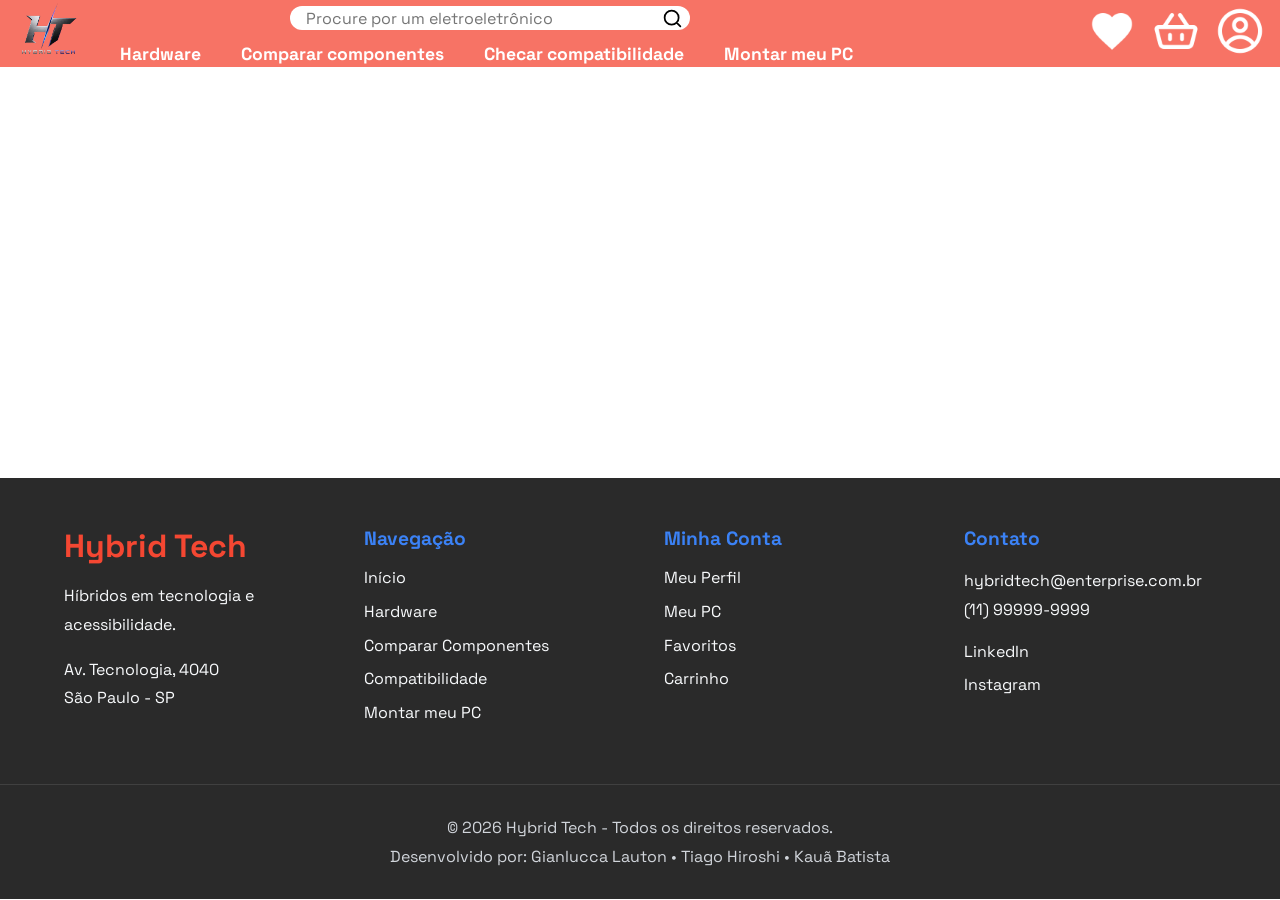
==== index.html @ 7f72a118 "primeiro commit" ====
<!DOCTYPE html>
<html lang="pt-BR">
<head>
    <meta charset="UTF-8">
    <meta name="viewport" content="width=device-width, initial-scale=1.0">
    <title>Página Inicial - Hybrid Tech</title>

    <link rel="preconnect" href="https://fonts.googleapis.com">
<link rel="preconnect" href="https://fonts.gstatic.com" crossorigin>
<link href="https://fonts.googleapis.com/css2?family=Space+Grotesk:wght@300..700&display=swap" rel="stylesheet">

    <link rel="stylesheet" href="./style.css">
    
</head>
<body>

    <header>

<section class="nav-bar">

    <div class="logo">

        <a href="./index.html"><img src="./icon/hybrid-tech-icon.png" alt="Hybrid Tech Icon"> </a>
    </div>


    <div class="coluna-nav">

        <div class="search">
        <input type="text" placeholder="Procure por um eletroeletrônico">
        <img src="./assets/search.svg" alt="Pesquisar">
        </div>
        <div class="menu">
        <nav>
            <a href="./pages/hardware.html">Hardware</a>
            <a href="./pages/comparacao.html">Comparar componentes</a>
            <a href="./pages/compatibilidade.html">Checar compatibilidade</a>
            <a href="./pages/montagem.html">Montar meu PC</a>
        </nav>
        </div>

    </div>

    
    <div class="user-shop">

        <div class="heart-shop">
            <a href=""> <img src="./assets/heart.png" alt="Lista de Desejos">

            </a>
        </div>

        <div class="basket-shop">
            <a href=""> <img src="./assets/shop-basket.png" alt="Carrinho de Compras"></a></div>

        <div class="profile-shop">
            <a href=""> <img src="./assets/profile.png" alt="Perfil do Usuário"></a>
        </div>

    </div>

</section>

</header>

<section class="container-content">
    <h1>Página Inicial - Hybrid Tech</h1>
    
<h1>Lorem ipsum dolor sit amet, consectetur adipisicing elit. Nemo, nostrum! Eum, corporis? Porro illo ratione nemo dolorum dignissimos, labore tenetur placeat quae! Fugiat cupiditate corporis nesciunt praesentium. Animi, deserunt corrupti.</h1>

<h1>Lorem ipsum dolor sit amet, consectetur adipisicing elit. Nemo, nostrum! Eum, corporis? Porro illo ratione nemo dolorum dignissimos, labore tenetur placeat quae! Fugiat cupiditate corporis nesciunt praesentium. Animi, deserunt corrupti.</h1>

<h1>Lorem ipsum dolor sit amet, consectetur adipisicing elit. Nemo, nostrum! Eum, corporis? Porro illo ratione nemo dolorum dignissimos, labore tenetur placeat quae! Fugiat cupiditate corporis nesciunt praesentium. Animi, deserunt corrupti.</h1>

</section>


<footer>

    <div class="footer-container">

        <div class="footer-coluna">
            <h2>Hybrid Tech</h2>

            <p>
                Híbridos em tecnologia e acessibilidade.
            </p>

            <p class="footer-endereco">
                Av. Tecnologia, 4040<br>
                São Paulo - SP
            </p>
        </div>

        <div class="footer-coluna">
            <h3>Navegação</h3>

            <a href="./index.html">Início</a>
            <a href="./pages/hardware.html">Hardware</a>
            <a href="./pages/comparacao.html">Comparar Componentes</a>
            <a href="./pages/compatibilidade.html">Compatibilidade</a>
            <a href="./pages/montagem.html">Montar meu PC</a>
        </div>

        <div class="footer-coluna">
            <h3>Minha Conta</h3>

            <a href="#">Meu Perfil</a>
            <a href="#">Meu PC</a>
            <a href="#">Favoritos</a>
            <a href="#">Carrinho</a>
        </div>

        <div class="footer-coluna">
            <h3>Contato</h3>

            <p>hybridtech@enterprise.com.br</p>
            <p>(11) 99999-9999</p>

            <div class="footer-redes">
                <a href="#">LinkedIn</a>
                <a href="#">Instagram</a>
            </div>
        </div>

    </div>

    <div class="footer-bottom">

        <p>
            © 2026 Hybrid Tech - Todos os direitos reservados.
        </p>

        <p>
            Desenvolvido por:
            Gianlucca Lauton • Tiago Hiroshi • Kauã Batista
        </p>

    </div>

</footer>
</body>
</html>
---- style.css ----
*{
    margin: 0;
    padding: 0;
    box-sizing: border-box;
    font-family: 'Space Grotesk', sans-serif;
}

.container-content{
    padding-top: 4.5rem;
}

.nav-bar{
    width: 100%;
    height: 4.2rem;

    padding: 0 1rem;

    display: flex;

    background-color: rgba(244, 69, 50, 0.75);

    position: fixed
}



.logo{
    flex-shrink: 0;
}

.logo img{
    width: 4rem;
}



.search{
    margin-left: 2rem;
    margin-top: .2rem;
    flex-shrink: 0;
}

.search input{
    width: 25rem;
    height: 1.5rem;

    border: none;
    outline: none;

    border-radius: 30px;

    padding: 0 3rem 0 1rem;
    font-size: 1rem;
}

.search img{
    width: 1.3rem;
    position: relative;
    bottom: -.3rem;
    left: -2rem;
    
        cursor: pointer;
}


.menu{
    flex: 1;
    display: flex;
    justify-content: center;
    margin: 0 40px;
}

.menu nav{
    display: flex;
    gap: 40px;
    align-items: center;
}

.menu nav a{
    text-decoration: none;
    color: #ffffff;

    font-size: 1.1rem;
    font-weight: 800;

    white-space: nowrap;

    transition-duration: .3s;
}

.menu nav a:hover{

    color: #c21300;

    transition-duration: .3s;
}


.coluna-nav{
    display: flex;
    flex-direction: column;
    align-items: center;
    gap: .7rem;
}

/* Ícones */

.user-shop{
    display: flex;
    align-items: center;
    gap: 1rem;
    
margin-left: auto;


    flex-shrink: 0;
}


.user-shop img{
    width: 3rem;
    height: 3rem;
}

.container-content{
    color: #ffffff;
}

/* HERO */


.hero-sobre{
    display: flex;
    align-items: center;
    
    
}

.hero-background{
padding: 2rem;
    margin: 2rem;
    margin-top: .5rem;

    background-color: #2A2A2A;
    border-radius: 1rem;
}

.hero-sobre h1{
    font-size: 4rem;
}

.hero-sobre h2{
    margin-top: -1rem;
    font-size: 3.8rem;
    color: #F44732;
}

.hero-sobre p{
    margin: .5rem;
    font-size: 1.2rem;
    width: 80%;
}



.hero-botao{
    width: 12rem;
    height: 2.6rem;

    background-color: #F44732;

    display: flex;
    justify-content: center;
    align-items: center;

    font-weight: 600;

    border-radius: .6rem;

    margin: 2rem;

    cursor: pointer;

     transition-duration: .3s;
}

.hero-botao:hover{
    background-color: #712017;

    transition-duration: .3s;
}

.hero-texto{
    display: flex;
    flex-direction: column;

    width: 60%;
    margin-left: 2rem;
}

.hero-imagem img{
    display: flex;
margin-left: 2rem;

    width: 18rem;
    height: 18rem;
    border-radius: 100%;

    border: #310cad .18rem solid;
}

hr{
margin-top: 1rem;

padding: .2rem;
border-radius: 40%;

color: #000000;
background-color: #000000;
border-color: #000000;
    width: 100%;

}

.hero-topicos{
    display: grid;
    grid-template-columns: repeat(3, 1fr);

    font-size: 1.1rem;

    place-items: center;
    gap: 2rem;

    margin: 2rem;
}

.topico{
    display: flex;
    align-items: center;
    gap: 1rem;
}

.topico img{
    width: 2.5rem;
    height: 2.5rem;

    object-fit: cover;

    filter: brightness(0) saturate(100%) invert(52%) sepia(86%) saturate(5752%) hue-rotate(345deg) brightness(101%) contrast(91%);
}



footer{
    margin-top: 6rem;

    background: #2A2A2A;

    color: #F8FAFC;
}

.footer-container{
    width: 90%;
    margin: 0 auto;

    padding: 3rem 0;

    display: grid;
    grid-template-columns: repeat(auto-fit, minmax(220px, 1fr));

    gap: 3rem;
}

.footer-coluna h2{
    color: #F44732;

    font-size: 2rem;

    margin-bottom: 1rem;
}

.footer-coluna h3{
    color: #3B82F6;

    margin-bottom: 1rem;

    font-size: 1.2rem;
}

.footer-coluna p{
    color: #F8FAFC;

    line-height: 1.8;
}

.footer-coluna a{
    display: block;

    text-decoration: none;

    color: #F8FAFC;

    margin-bottom: .8rem;

    transition: .3s;
}

.footer-coluna a:hover{
    color: #F44732;
    transform: translateX(5px);
}

.footer-endereco{
    margin-top: 1rem;
}

.footer-redes{
    margin-top: 1rem;
}

.footer-bottom{
    border-top: 1px solid rgba(255,255,255,.1);

    padding: 1.5rem;

    text-align: center;
}

.footer-bottom p{
    color: #d1d5db;

    margin: .5rem 0;
}




/* responsividade */

@media (max-width: 768px){


    .container-content{
        padding-top: 1rem;
    }

    .nav-bar{
        position: static;
        height: auto;

        flex-direction: column;
        align-items: stretch;

        padding: 1rem;
    }



    .user-shop{
        order: -1;

        width: 100%;

        display: flex;
        justify-content: flex-end;

        gap: 1rem;

    }

    .user-shop img{
        width: 2rem;
        height: 2rem;
    }


    .logo{
        display: flex;
        justify-content: center;

    }

    .logo img{
        width: 6rem;
    }



    .coluna-nav{
        width: 100%;
        align-items: center;
    }

    .search{
        width: 95%;
        
    }

    .search input{
        width: 90%;
        max-width: 20rem;
    }

    

    .menu nav{

        display: flex;
        flex-direction: column;

        gap: .6rem;

        text-align: center;
    }

    .menu nav a{
        font-size: 1rem;
    }



    /* HERO */

.hero-background{
    padding: 1rem;
}

.hero-sobre{
    display: flex;
    flex-direction: column;
    align-items: center;
    text-align: center;

    gap: 2rem;
}

.hero-texto{
    width: 95%;
    margin: 0px;
}

.hero-texto h1{
    font-size: 2.5rem;
    line-height: 1;

    margin-bottom: 1rem;
    margin-top: .5rem;
}

.hero-texto h2{
    font-size: 2rem;
    line-height: 1.1;
}

.hero-texto p{
    font-size: 1.1rem;

    width: 100%;

}

.hero-botao{
    margin: 1rem auto 0 auto;
}

/* IMAGEM */

.hero-imagem{
    display: flex;
    justify-content: center;

}

.hero-imagem img{
    width: 14rem;
    height: 13.5rem;

    margin: 0px;
}

/* TÓPICOS */

.hero-topicos{
    display: flex;
    flex-direction: column;


    gap: 1.5rem;

    margin: 2rem 0;
}

.topico{
    display: flex;
    align-items: center;

    gap: 1rem;

    width: 100%;
}

.topico img{
    width: 2rem;
    height: 2rem;

    flex-shrink: 0;
}

.topico p{
    font-size: 0.8rem;
    line-height: 1.4;
}

/* LINHA */

.hero-background hr{
    margin: 2rem 0;
}



    .footer-container{
        grid-template-columns: 1fr;

        text-align: center;
    }

    .footer-coluna a:hover{
        transform: none;
    }


}
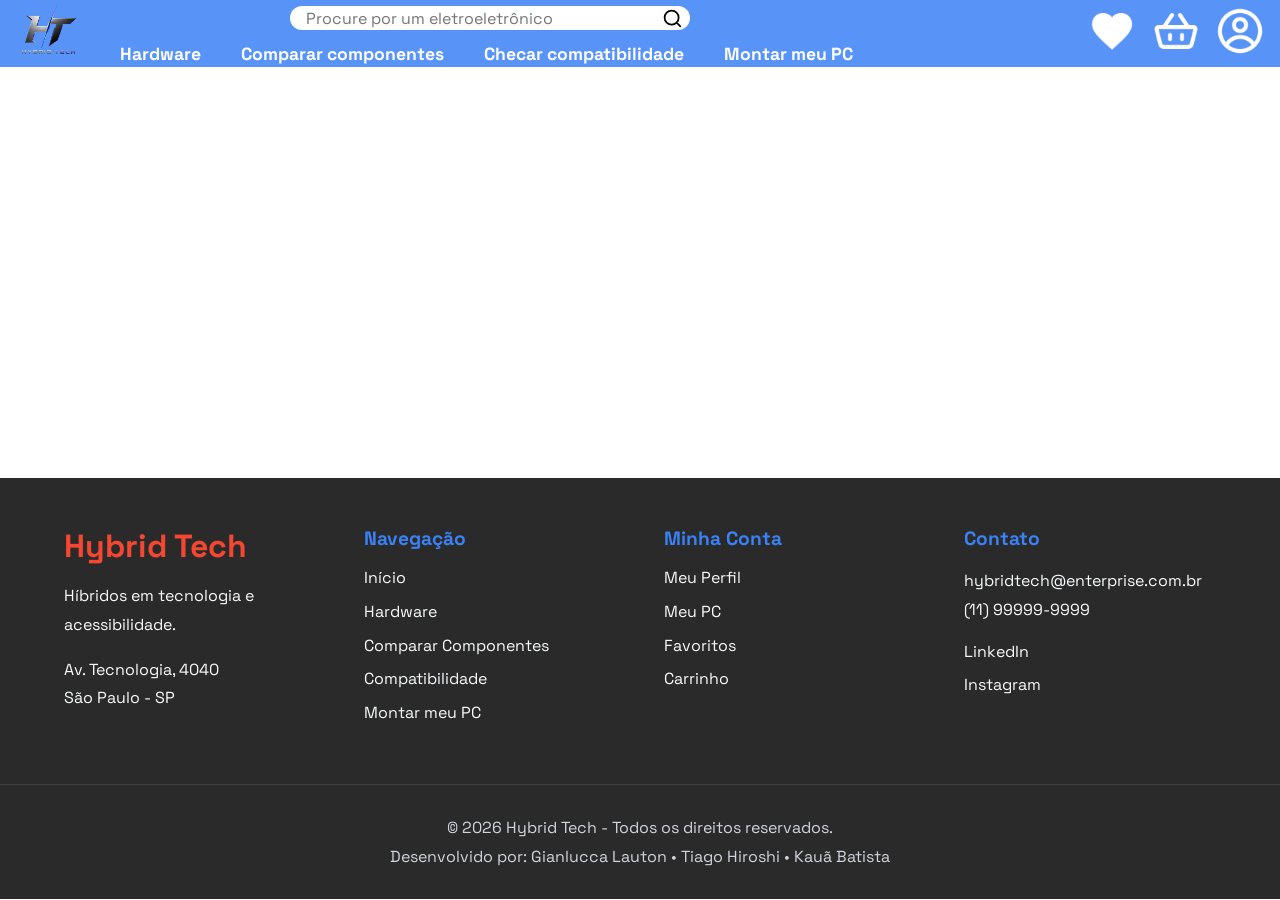
==== commit cba92f1b: "change hover and index-navbar cores" ====
--- a/index.html
+++ b/index.html
@@ -10,6 +10,7 @@
 <link href="https://fonts.googleapis.com/css2?family=Space+Grotesk:wght@300..700&display=swap" rel="stylesheet">
 
     <link rel="stylesheet" href="./style.css">
+    <link rel="stylesheet" href="./css/inicial.css">
     
 </head>
 <body>
--- a/style.css
+++ b/style.css
@@ -17,7 +17,7 @@
 
     display: flex;
 
-    background-color: rgba(244, 69, 50, 0.75);
+    background-color: rgba(244, 69, 50, .85);
 
     position: fixed
 }
@@ -90,7 +90,7 @@
 
 .menu nav a:hover{
 
-    color: #c21300;
+    color: #d8301d;
 
     transition-duration: .3s;
 }
--- a/css/inicial.css
+++ b/css/inicial.css
@@ -0,0 +1,19 @@
+.nav-bar{
+    width: 100%;
+    height: 4.2rem;
+
+    padding: 0 1rem;
+
+    display: flex;
+
+    background-color: rgb(59, 130, 246, .85);
+
+    position: fixed
+}
+
+.menu nav a:hover{
+
+    color: #d8301d;
+
+    transition-duration: .3s;
+}
